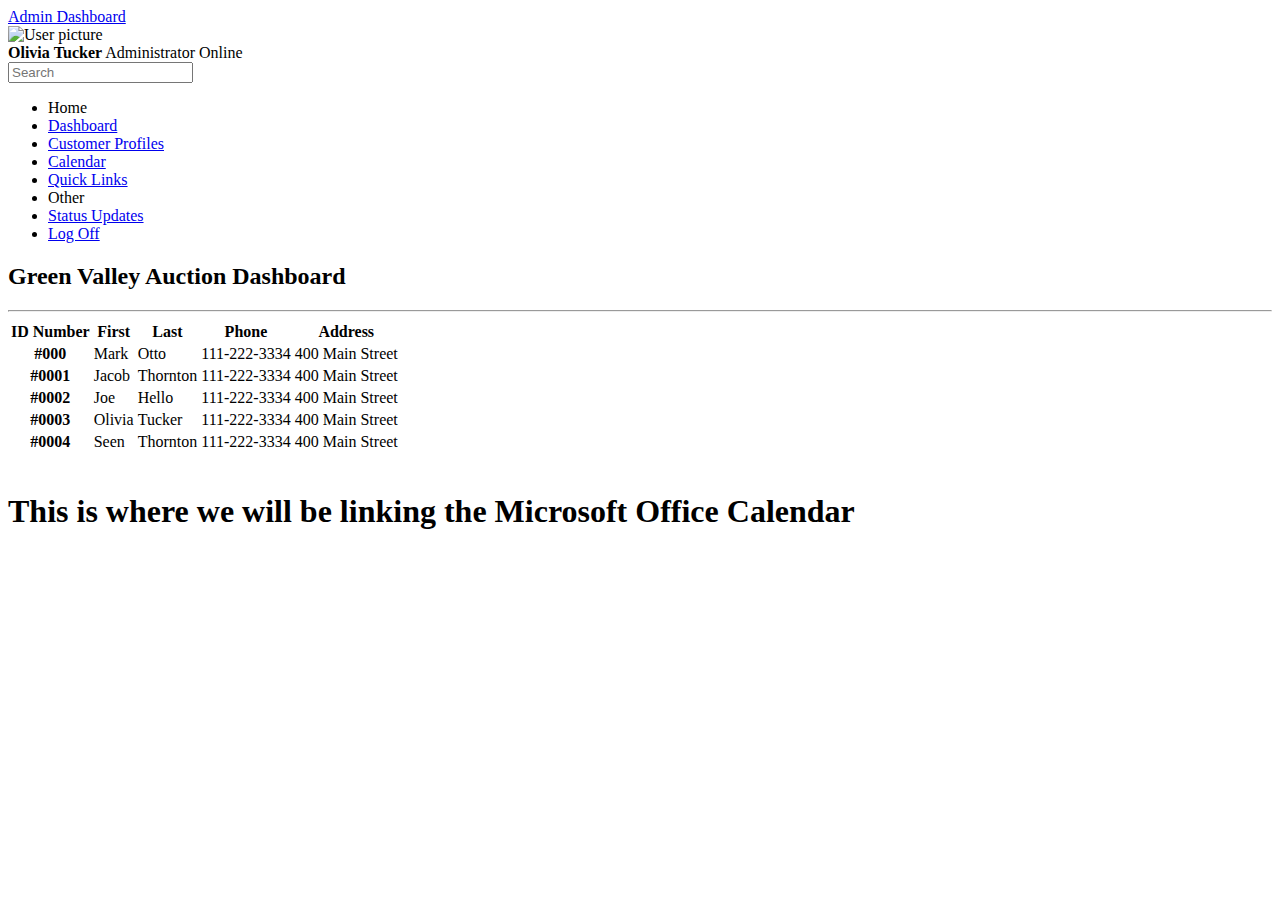
==== calendar.html @ 82f7fcec "Add files via upload" ====
<!doctype html>
<html lang="en">

<head>
    <meta charset="UTF-8">
    <meta name="description" content="Description of this web site">
    <meta name="author" content="Your Name Here">
    <meta name="viewport" content="width=device-width, initial-scale=1.0">
    <title>SMAD/CIS Dashboard</title>

    <!-- Bootstrap v5.0.0-beta1 -->
    <link href="https://cdn.jsdelivr.net/npm/bootstrap@5.0.0-beta1/dist/css/bootstrap.min.css" rel="stylesheet" integrity="sha384-giJF6kkoqNQ00vy+HMDP7azOuL0xtbfIcaT9wjKHr8RbDVddVHyTfAAsrekwKmP1" crossorigin="anonymous">
    <link href="css/custom.css" rel="stylesheet" type="text/css">

</head>

<body>
    <div class="page-wrapper chiller-theme toggled">
        <a id="show-sidebar" class="btn btn-sm btn-dark" href="#">
            <i class="fas fa-bars"></i>
        </a>
        <nav id="sidebar" class="sidebar-wrapper">
            <div class="sidebar-content">
                <div class="sidebar-brand">
                    <a href="#">Admin Dashboard</a>
                    <div id="close-sidebar">
                        <i class="fas fa-times"></i>
                    </div>
                </div>
                <div class="sidebar-header">
                    <div class="user-pic">
                        <img class="img-responsive img-rounded" src="images/adminpic.jpeg" width="20px" height="20px" alt="User picture">
                    </div>
                    <div class="user-info">
                        <span class="user-name"><strong>Olivia</strong>
                            <strong>Tucker</strong>
                        </span>
                        <span class="user-role">Administrator</span>
                        <span class="user-status">
                            <i class="fa fa-circle"></i>
                            <span>Online</span>
                        </span>
                    </div>
                </div>
                <!-- sidebar-header  -->
                <div class="sidebar-search">
                    <div>
                        <div class="input-group">
                            <input type="text" class="form-control search-menu" placeholder="Search">

                            <span class="input-group-text">
                                <i class="fa fa-seach" aria-hidden="true"></i>
                            </span>

                        </div>
                    </div>
                </div>
                <!-- sidebar-search  -->
                <div class="sidebar-menu">
                    <ul>
                        <li class="header-menu">
                            <span>Home</span>
                        </li>
                        <li class="sidebar-dropdown">
                            <a href="index.html">
                                <i class="fa fa-tachometer-alt"></i>
                                <span>Dashboard</span>
                            </a>

                        </li>
                        <li class="sidebar-dropdown">
                            <a href="customerprofiles.html">
                                <i class="fa fa-shopping-cart"></i>
                                <span>Customer Profiles</span>
                            </a>
                    
                        </li>

                        <li class="sidebar-dropdown">
                            <a href="calendar.html">
                                <i class="fa fa-chart-line"></i>
                                <span>Calendar</span>
                            </a>
                        </li>

                        <li class="sidebar-dropdown">
                            <a href="quicklinks.html">
                                <i class="fa fa-globe"></i>
                                <span>Quick Links</span>
                            </a>

                        </li>
                        <li class="header-menu">
                            <span>Other</span>
                        </li>
                        <li>
                            <a href="statusupdates.html">
                                <i class="fa fa-book"></i>
                                <span>Status Updates</span>
                            </a>
                        </li>
                        <li>
                            <a href="logoff.html">
                                <i class="fa fa-calendar"></i>
                                <span>Log Off</span>
                            </a>
                        </li>
                    </ul>
                </div>
                <!-- sidebar-menu  -->
            </div>
            <!-- sidebar-content  -->
        </nav>
        
        
        
        
        
        <!-- sidebar-wrapper  -->
        <main class="page-content">
            <div class="container-fluid">
                <h2>Green Valley Auction Dashboard</h2>
                <hr>


                <!--Customer profile Table-->
                <table class="table table-hover">
                    <thead>
                        <tr>
                            <th scope="col">ID Number</th>
                            <th scope="col">First</th>
                            <th scope="col">Last</th>
                            <th scope="col">Phone</th>
                            <th scope="col">Address</th>
                        </tr>
                    </thead>
                    <tbody>
                        <tr>
                            <th scope="row">#000</th>
                            <td>Mark</td>
                            <td>Otto</td>
                            <td>111-222-3334</td>
                            <td>400 Main Street</td>
                        </tr>
                        <tr>
                            <th scope="row">#0001</th>
                            <td>Jacob</td>
                            <td>Thornton</td>
                            <td>111-222-3334</td>
                            <td>400 Main Street</td>
                        </tr>
                        <tr>
                            <th scope="row">#0002</th>
                            <td>Joe</td>
                            <td>Hello</td>
                            <td>111-222-3334</td>
                            <td>400 Main Street</td>
                        </tr>
                        <tr>
                            <th scope="row">#0003</th>
                            <td>Olivia</td>
                            <td>Tucker</td>
                            <td>111-222-3334</td>
                            <td>400 Main Street</td>
                            
                            <tr>
                            <th scope="row">#0004</th>
                            <td>Seen</td>
                            <td>Thornton</td>
                            <td>111-222-3334</td>
                            <td>400 Main Street</td>
                            
                            
                        </tr>
                    </tbody>
                </table>
                <br>
                <h1> This is where we will be linking the Microsoft Office Calendar </h1>
            
            
        
            </div>
        </main>
    </div>
</body>

</html>



<!--using a hosted version of p5.js-->
<script src="https://cdn.jsdelivr.net/npm/p5@1.2.0/lib/p5.js"></script>
<script src="js/customorders.js"></script>
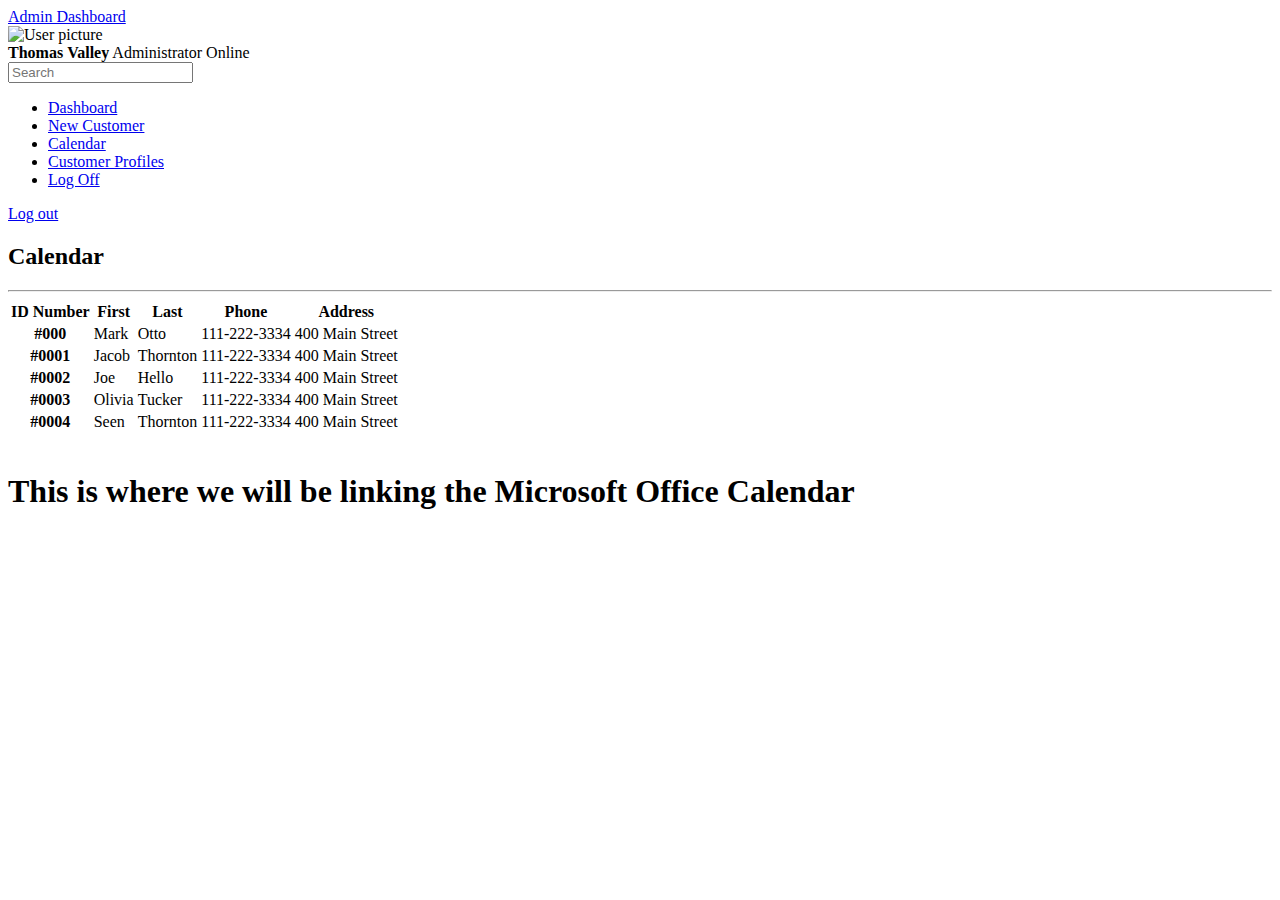
==== commit 7ab7a6fd: "Update calendar.html" ====
--- a/calendar.html
+++ b/calendar.html
@@ -32,8 +32,8 @@
                         <img class="img-responsive img-rounded" src="images/adminpic.jpeg" width="20px" height="20px" alt="User picture">
                     </div>
                     <div class="user-info">
-                        <span class="user-name"><strong>Olivia</strong>
-                            <strong>Tucker</strong>
+                        <span class="user-name"><strong>Thomas</strong>
+                            <strong>Valley</strong>
                         </span>
                         <span class="user-role">Administrator</span>
                         <span class="user-status">
@@ -42,7 +42,7 @@
                         </span>
                     </div>
                 </div>
-                <!-- sidebar-header  -->
+                 <!-- sidebar-header  -->
                 <div class="sidebar-search">
                     <div>
                         <div class="input-group">
@@ -58,47 +58,43 @@
                 <!-- sidebar-search  -->
                 <div class="sidebar-menu">
                     <ul>
-                        <li class="header-menu">
-                            <span>Home</span>
-                        </li>
-                        <li class="sidebar-dropdown">
+                
+                        <li>
                             <a href="index.html">
                                 <i class="fa fa-tachometer-alt"></i>
                                 <span>Dashboard</span>
+                                
                             </a>
 
                         </li>
-                        <li class="sidebar-dropdown">
+
+
+                        <li>
+                            <a href="newcustomer.html">
+                                <i class="fa fa-book"></i>
+                                <span>New Customer</span>
+                            </a>
+                        </li>
+
+
+                        <li>
+                            <a href="calendar.html">
+                                <i class="fa fa-chart-line"></i>
+                                <span>Calendar</span>
+                            </a>
+                        </li>
+                        
+
+                        <li>
+
                             <a href="customerprofiles.html">
                                 <i class="fa fa-shopping-cart"></i>
                                 <span>Customer Profiles</span>
                             </a>
                     
                         </li>
-
-                        <li class="sidebar-dropdown">
-                            <a href="calendar.html">
-                                <i class="fa fa-chart-line"></i>
-                                <span>Calendar</span>
-                            </a>
-                        </li>
-
-                        <li class="sidebar-dropdown">
-                            <a href="quicklinks.html">
-                                <i class="fa fa-globe"></i>
-                                <span>Quick Links</span>
-                            </a>
-
-                        </li>
-                        <li class="header-menu">
-                            <span>Other</span>
-                        </li>
-                        <li>
-                            <a href="statusupdates.html">
-                                <i class="fa fa-book"></i>
-                                <span>Status Updates</span>
-                            </a>
-                        </li>
+                        
+                        
                         <li>
                             <a href="logoff.html">
                                 <i class="fa fa-calendar"></i>
@@ -107,7 +103,11 @@
                         </li>
                     </ul>
                 </div>
+
                 <!-- sidebar-menu  -->
+                    <a href="#" class="btn btn-info btn-lg">
+                      <span class="glyphicon glyphicon-log-out"></span> Log out
+                  </a>
             </div>
             <!-- sidebar-content  -->
         </nav>
@@ -115,11 +115,10 @@
         
         
         
-        
         <!-- sidebar-wrapper  -->
         <main class="page-content">
             <div class="container-fluid">
-                <h2>Green Valley Auction Dashboard</h2>
+                <h2>Calendar</h2>
                 <hr>
 
 
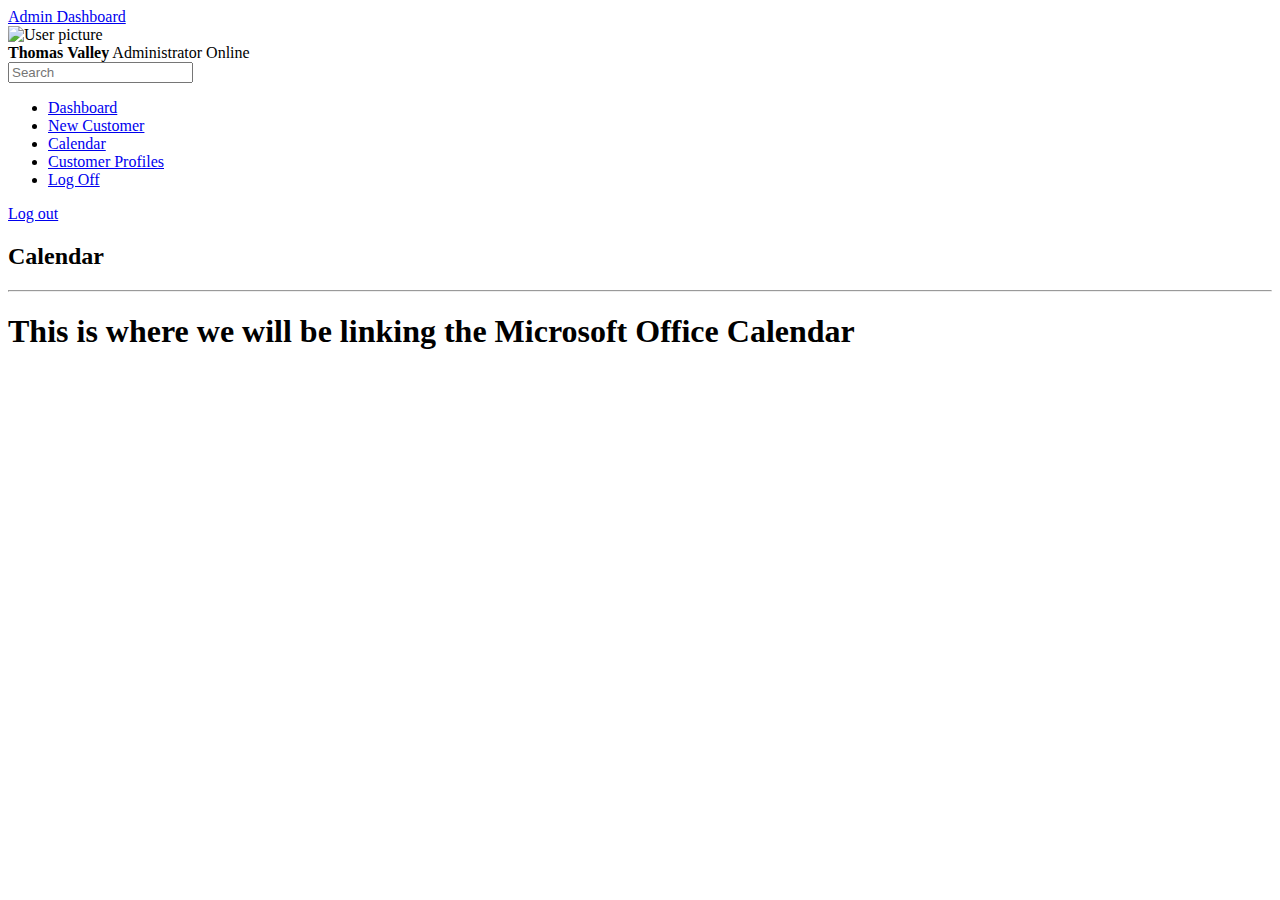
==== commit 0dc11945: "Update calendar.html" ====
--- a/calendar.html
+++ b/calendar.html
@@ -115,67 +115,14 @@
         
         
         
-        <!-- sidebar-wrapper  -->
+       <!-- sidebar-wrapper  -->
         <main class="page-content">
             <div class="container-fluid">
                 <h2>Calendar</h2>
                 <hr>
 
-
-                <!--Customer profile Table-->
-                <table class="table table-hover">
-                    <thead>
-                        <tr>
-                            <th scope="col">ID Number</th>
-                            <th scope="col">First</th>
-                            <th scope="col">Last</th>
-                            <th scope="col">Phone</th>
-                            <th scope="col">Address</th>
-                        </tr>
-                    </thead>
-                    <tbody>
-                        <tr>
-                            <th scope="row">#000</th>
-                            <td>Mark</td>
-                            <td>Otto</td>
-                            <td>111-222-3334</td>
-                            <td>400 Main Street</td>
-                        </tr>
-                        <tr>
-                            <th scope="row">#0001</th>
-                            <td>Jacob</td>
-                            <td>Thornton</td>
-                            <td>111-222-3334</td>
-                            <td>400 Main Street</td>
-                        </tr>
-                        <tr>
-                            <th scope="row">#0002</th>
-                            <td>Joe</td>
-                            <td>Hello</td>
-                            <td>111-222-3334</td>
-                            <td>400 Main Street</td>
-                        </tr>
-                        <tr>
-                            <th scope="row">#0003</th>
-                            <td>Olivia</td>
-                            <td>Tucker</td>
-                            <td>111-222-3334</td>
-                            <td>400 Main Street</td>
-                            
-                            <tr>
-                            <th scope="row">#0004</th>
-                            <td>Seen</td>
-                            <td>Thornton</td>
-                            <td>111-222-3334</td>
-                            <td>400 Main Street</td>
-                            
-                            
-                        </tr>
-                    </tbody>
-                </table>
-                <br>
                 <h1> This is where we will be linking the Microsoft Office Calendar </h1>
-            
+            </hr>
             
         
             </div>
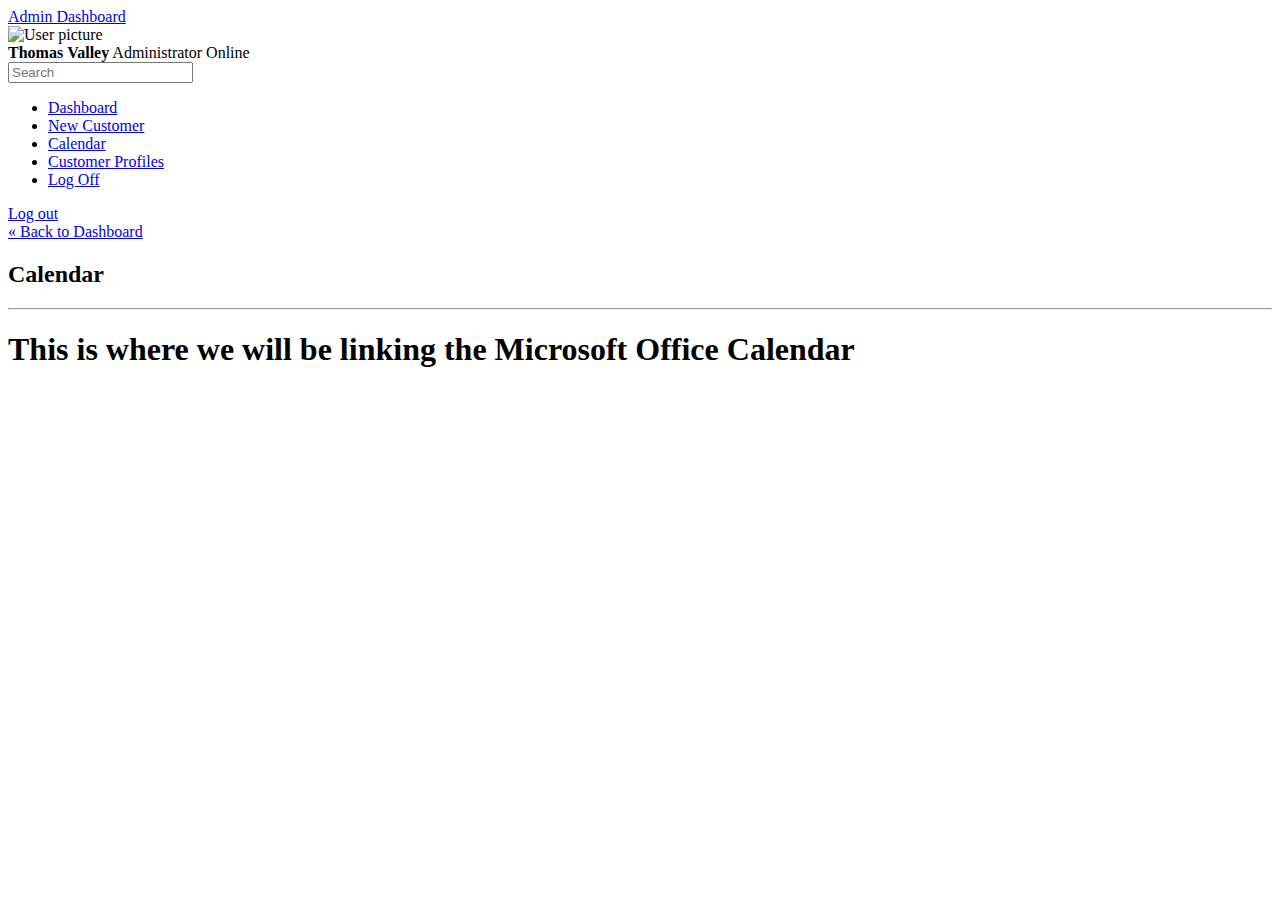
==== commit ca9c545e: "Update calendar.html" ====
--- a/calendar.html
+++ b/calendar.html
@@ -115,9 +115,10 @@
         
         
         
-       <!-- sidebar-wrapper  -->
+      <!-- sidebar-wrapper  -->
         <main class="page-content">
             <div class="container-fluid">
+                <a href="index.html" class="previous">&laquo; Back to Dashboard</a>
                 <h2>Calendar</h2>
                 <hr>
 
